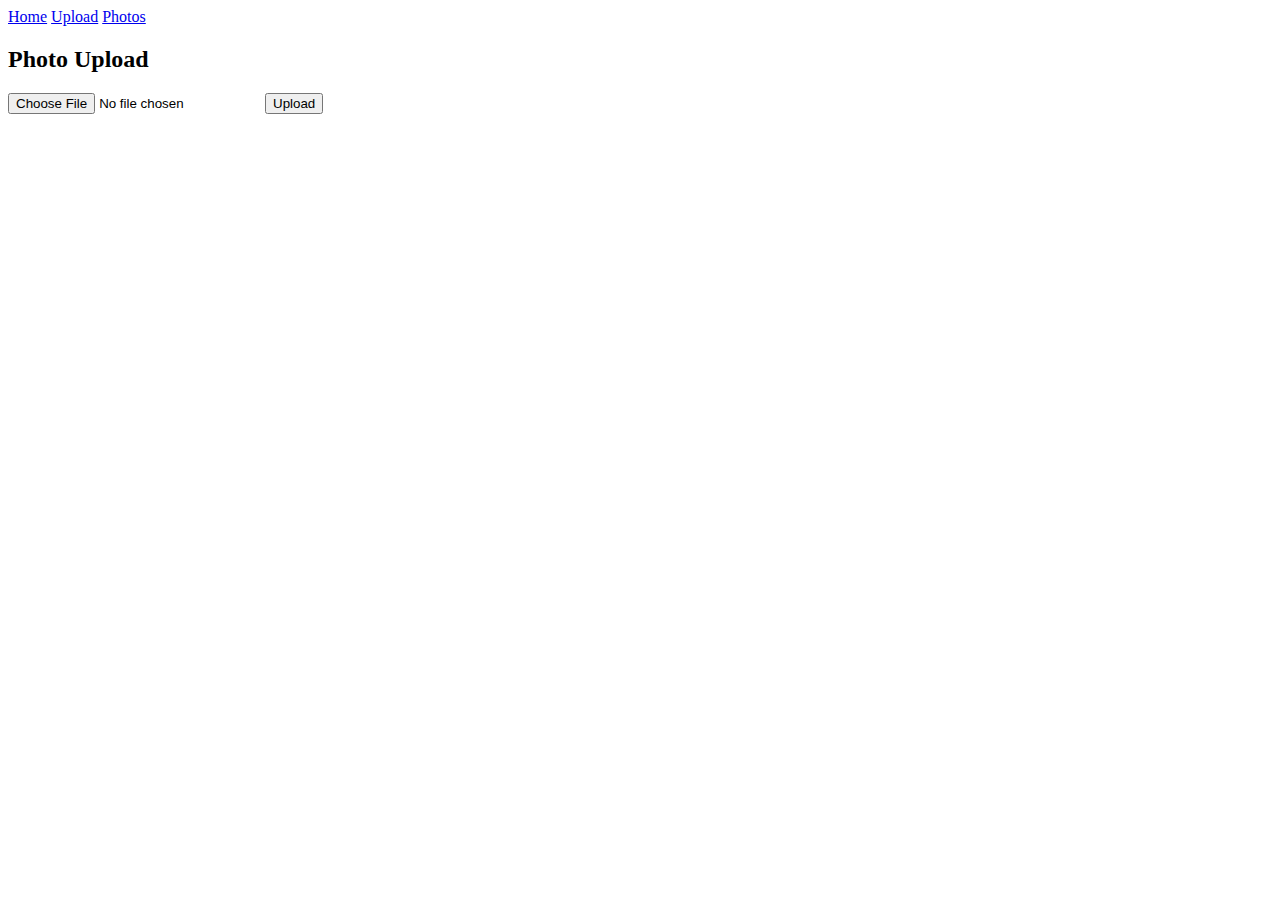
==== Phase10_Drive/src/main/resources/static/upload.html @ bc2db0e0 "implement download and upload feature" ====
<!DOCTYPE html>
<html lang="en">
<head>
    <meta charset="UTF-8">
    <title>Upload</title>
    <link rel="stylesheet" href="/styles.css">
</head>
<body>

<div class="navbar">
    <a href="/index.html">Home</a>
    <a href="/upload.html">Upload</a>
    <a href="/photos">Photos</a>
</div>
<h2>Photo Upload</h2>

<input id="fileupload" type="file" name="fileupload" />
<button id="upload-button" onclick="uploadFile()"> Upload </button>

<script>
    async function uploadFile() {
        let formData = new FormData();
        formData.append("data", fileupload.files[0]);
        await fetch('http://localhost:8080/photos', {
            method: "POST",
            body: formData
        }).then(result =>    result.text())
            .then(text => alert(text));
    }
</script>
</body>
</html>
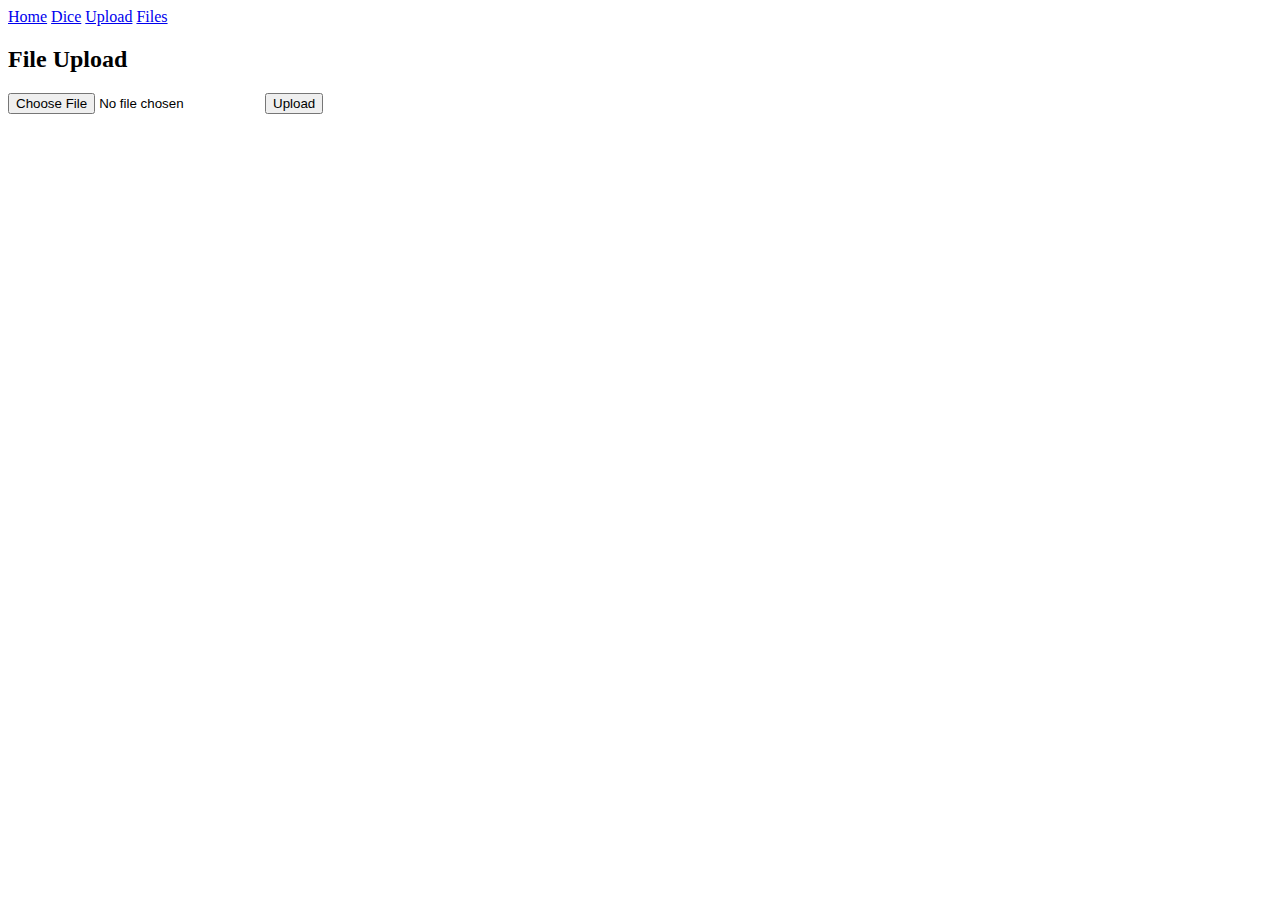
==== commit f01ce4bd: "change html files and namings and cleanup" ====
--- a/Phase10_Drive/src/main/resources/static/upload.html
+++ b/Phase10_Drive/src/main/resources/static/upload.html
@@ -9,22 +9,23 @@
 
 <div class="navbar">
     <a href="/index.html">Home</a>
+    <a href="/dice">Dice</a>
     <a href="/upload.html">Upload</a>
-    <a href="/photos">Photos</a>
+    <a href="/files">Files</a>
 </div>
-<h2>Photo Upload</h2>
+<h2>File Upload</h2>
 
-<input id="fileupload" type="file" name="fileupload" />
-<button id="upload-button" onclick="uploadFile()"> Upload </button>
+<input id="fileupload" type="file" name="fileupload"/>
+<button id="upload-button" onclick="uploadFile()">Upload</button>
 
 <script>
     async function uploadFile() {
         let formData = new FormData();
         formData.append("data", fileupload.files[0]);
-        await fetch('http://localhost:8080/photos', {
+        await fetch('http://localhost:8080/files', {
             method: "POST",
             body: formData
-        }).then(result =>    result.text())
+        }).then(result => result.text())
             .then(text => alert(text));
     }
 </script>
